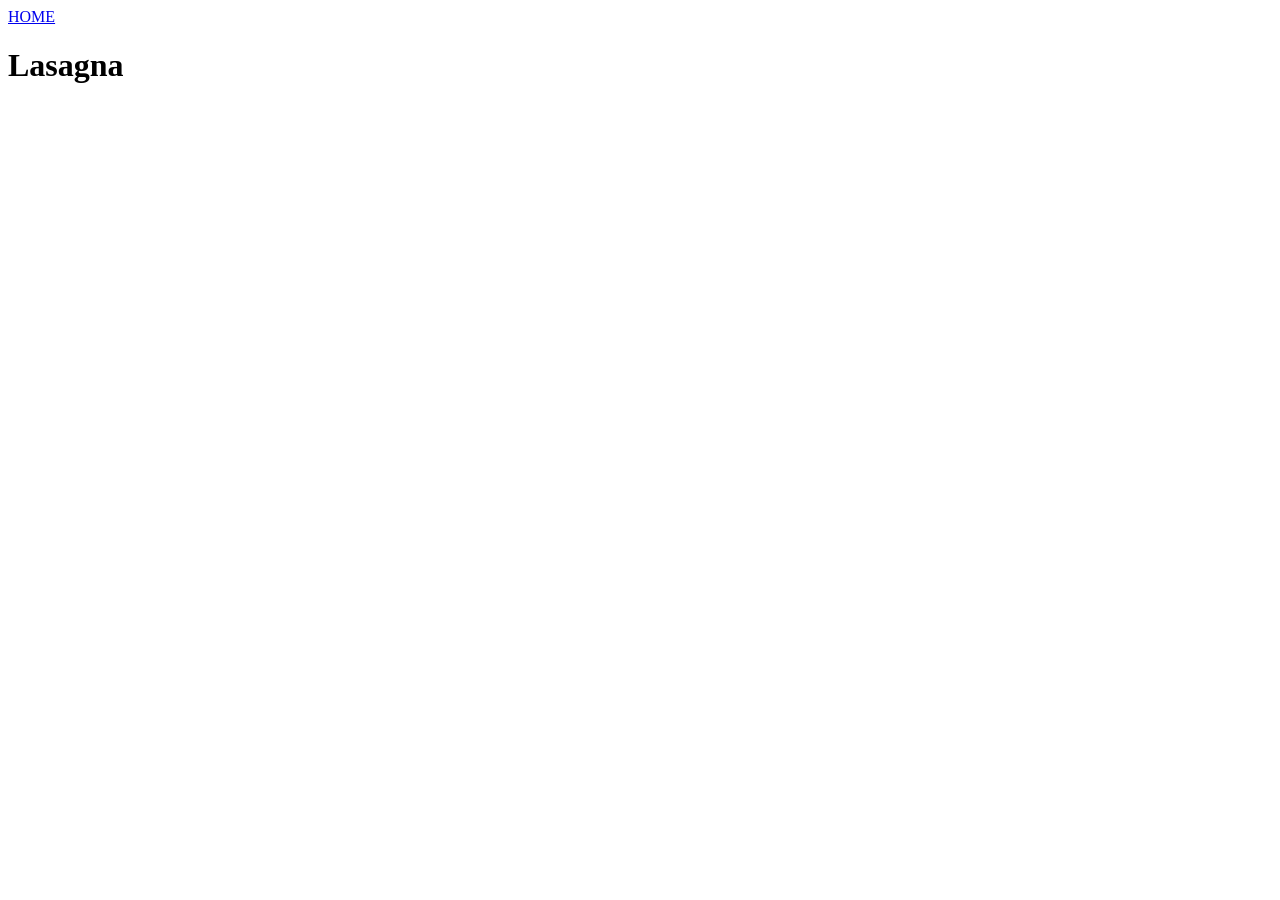
==== recipes/lasagna.html @ d989f5c7 "Created a home page with one recipe page with a home button that wil bring you back." ====
<!DOCTYPE html>
<html lang="en">
<head>
    <meta charset="UTF-8">
    <meta name="viewport" content="width=device-width, initial-scale=1.0">
    <title>Lasagna</title>
</head>
<body>
    <a href="../index.html">HOME</a>
    <h1>Lasagna</h1>
</body>
</html>
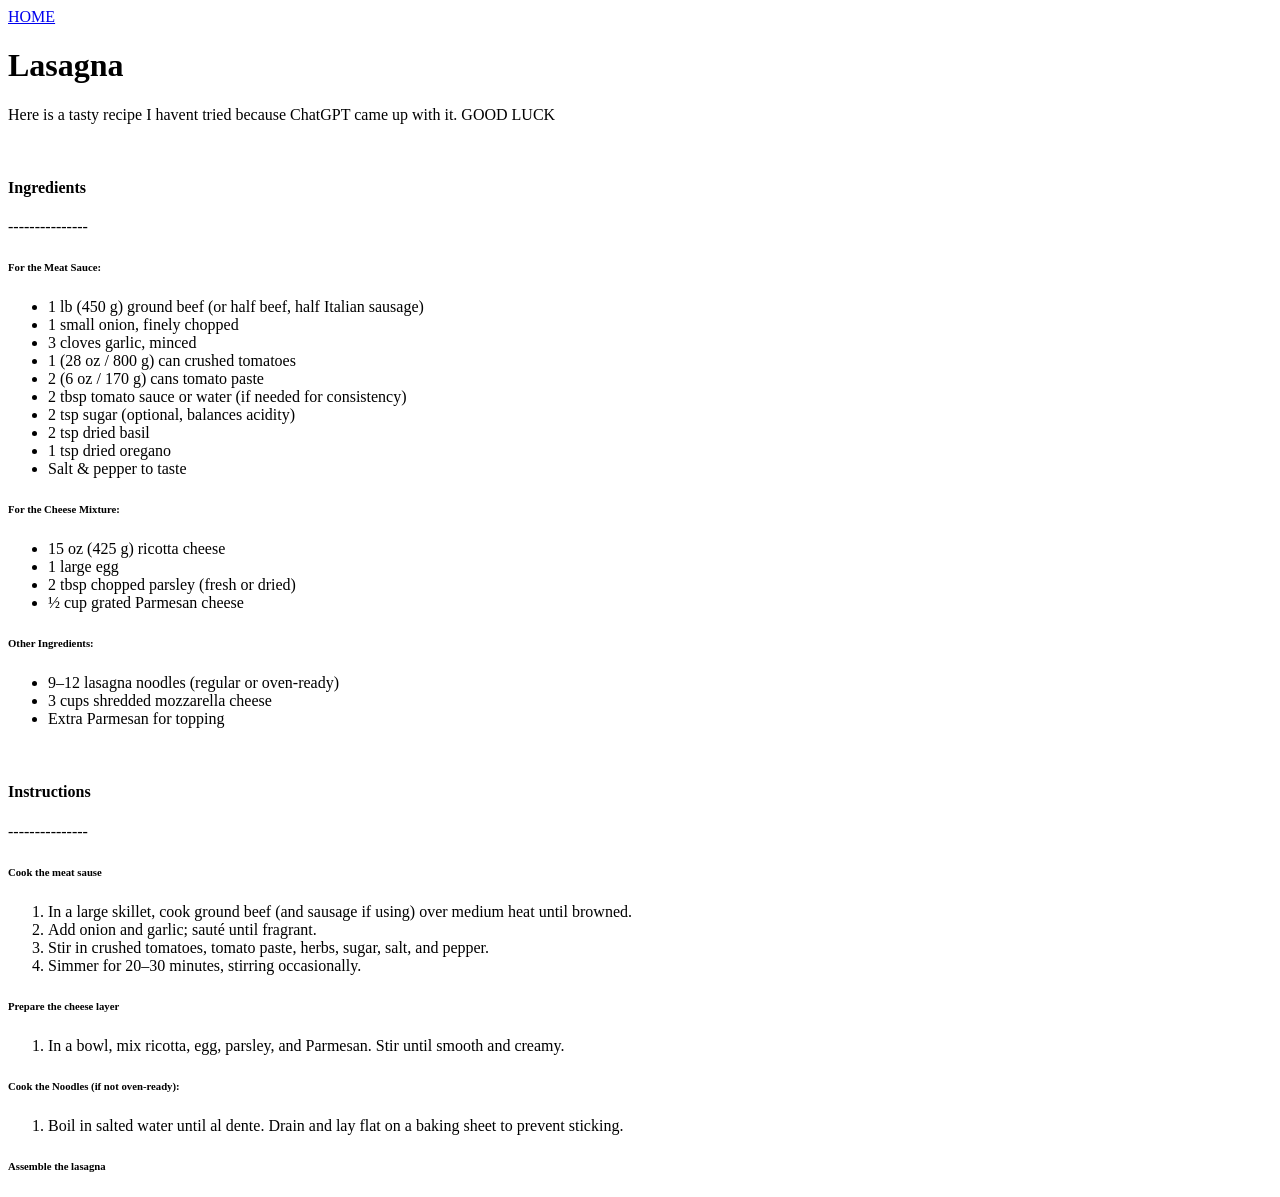
==== commit 3d9fa641: "added recipe to page. almost complete with the instructions just want to save incase the whole thing" ====
--- a/recipes/lasagna.html
+++ b/recipes/lasagna.html
@@ -8,5 +8,55 @@
 <body>
     <a href="../index.html">HOME</a>
     <h1>Lasagna</h1>
+    <!-- add an image here -->
+     <p>Here is a tasty recipe I havent tried because ChatGPT came up with it. GOOD LUCK</p>
+     <br>
+     <h4>Ingredients</h4>
+     <p>---------------</p>
+     <h6>For the Meat Sauce:</h6>
+     <ul>
+        <li>1 lb (450 g) ground beef (or half beef, half Italian sausage)</li>
+        <li>1 small onion, finely chopped</li>
+        <li>3 cloves garlic, minced</li>
+        <li>1 (28 oz / 800 g) can crushed tomatoes</li>
+        <li>2 (6 oz / 170 g) cans tomato paste</li>
+        <li>2 tbsp tomato sauce or water (if needed for consistency)</li>
+        <li>2 tsp sugar (optional, balances acidity)</li>
+        <li>2 tsp dried basil</li>
+        <li>1 tsp dried oregano</li>
+        <li>Salt & pepper to taste</li>
+     </ul>
+     <h6>For the Cheese Mixture:</h6>
+     <ul>
+        <li>15 oz (425 g) ricotta cheese</li>
+        <li>1 large egg</li>
+        <li>2 tbsp chopped parsley (fresh or dried)</li>
+        <li>½ cup grated Parmesan cheese</li>
+     </ul>
+      <h6>Other Ingredients:</h6>
+     <ul>
+        <li>9–12 lasagna noodles (regular or oven-ready)</li>
+        <li>3 cups shredded mozzarella cheese</li>
+        <li>Extra Parmesan for topping</li>
+     </ul>
+     <br>
+     <h4>Instructions</h4>
+     <p>---------------</p>
+     <h6>Cook the meat sause</h6>
+     <ol>
+        <li>In a large skillet, cook ground beef (and sausage if using) over medium heat until browned.</li>
+        <li>Add onion and garlic; sauté until fragrant.</li>
+        <li>Stir in crushed tomatoes, tomato paste, herbs, sugar, salt, and pepper.</li>
+        <li>Simmer for 20–30 minutes, stirring occasionally.</li>
+     </ol>
+     <h6>Prepare the cheese layer</h6>
+     <ol>
+        <li>In a bowl, mix ricotta, egg, parsley, and Parmesan. Stir until smooth and creamy.</li>
+     </ol>
+     <h6>Cook the Noodles (if not oven-ready):</h6>
+     <ol>
+        <li>Boil in salted water until al dente. Drain and lay flat on a baking sheet to prevent sticking.</li>
+     </ol>
+     <h6>Assemble the lasagna</h6>
 </body>
 </html>
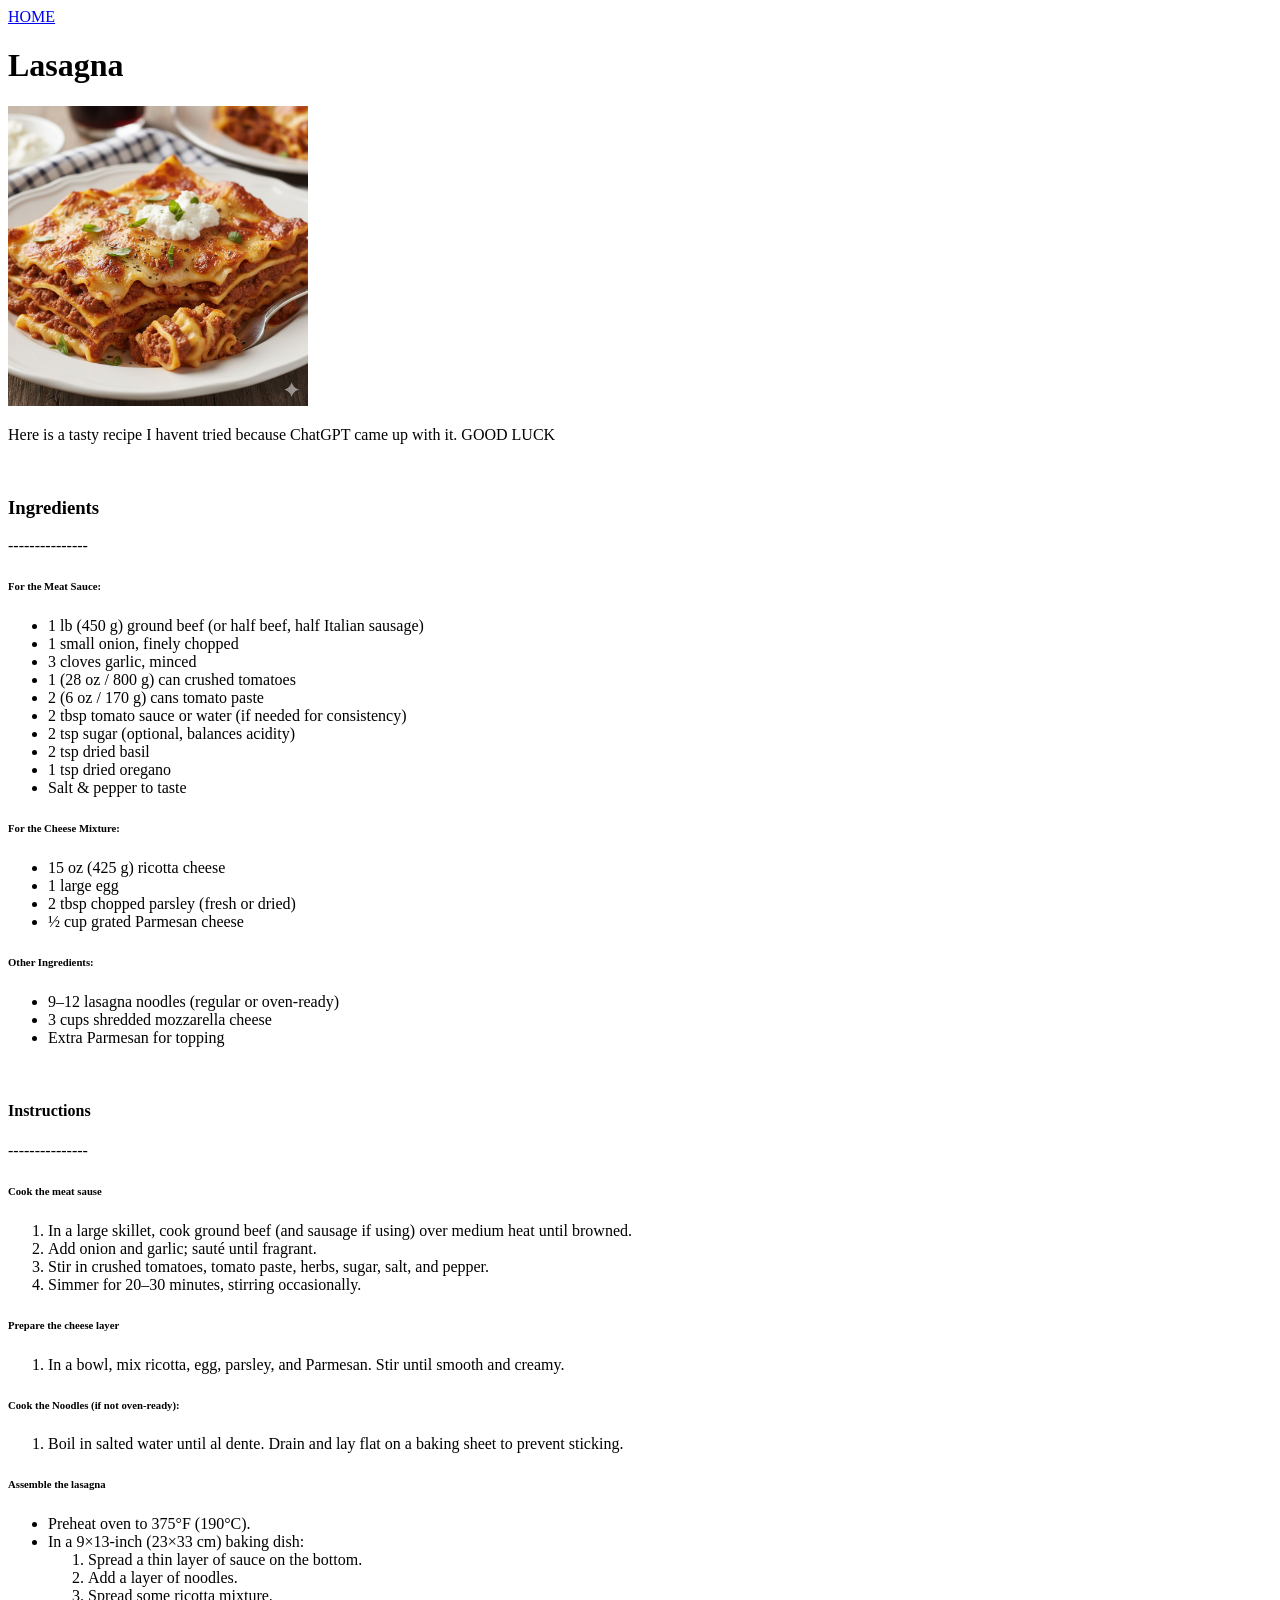
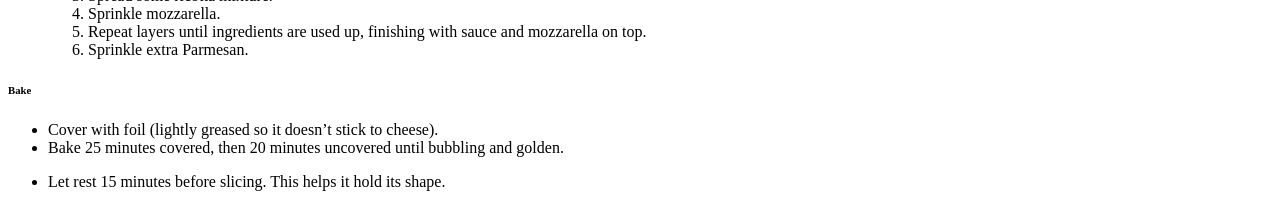
==== commit 4bc5e657: "lasagna recipe is complete." ====
--- a/recipes/lasagna.html
+++ b/recipes/lasagna.html
@@ -9,9 +9,10 @@
     <a href="../index.html">HOME</a>
     <h1>Lasagna</h1>
     <!-- add an image here -->
+     <img src="/photos/lasagna" alt="lasagna" width="300" height="300">
      <p>Here is a tasty recipe I havent tried because ChatGPT came up with it. GOOD LUCK</p>
      <br>
-     <h4>Ingredients</h4>
+     <h3>Ingredients</h3>
      <p>---------------</p>
      <h6>For the Meat Sauce:</h6>
      <ul>
@@ -58,5 +59,25 @@
         <li>Boil in salted water until al dente. Drain and lay flat on a baking sheet to prevent sticking.</li>
      </ol>
      <h6>Assemble the lasagna</h6>
+     <ul>
+        <li>Preheat oven to 375°F (190°C).</li>
+        <li>In a 9×13-inch (23×33 cm) baking dish:</li>
+        <ol>
+            <li>Spread a thin layer of sauce on the bottom.</li>
+            <li>Add a layer of noodles.</li>
+            <li>Spread some ricotta mixture.</li>
+            <li>Sprinkle mozzarella.</li>
+            <li>Repeat layers until ingredients are used up, finishing with sauce and mozzarella on top.</li>
+            <li>Sprinkle extra Parmesan.</li>
+        </ol>
+     </ul>
+     <h6>Bake</h6>
+     <ul>
+        <li>Cover with foil (lightly greased so it doesn’t stick to cheese).</li>
+        <li>Bake 25 minutes covered, then 20 minutes uncovered until bubbling and golden.</li>
+     </ul>
+     <ul>
+        <li>Let rest 15 minutes before slicing. This helps it hold its shape.</li>
+     </ul>
 </body>
 </html>
